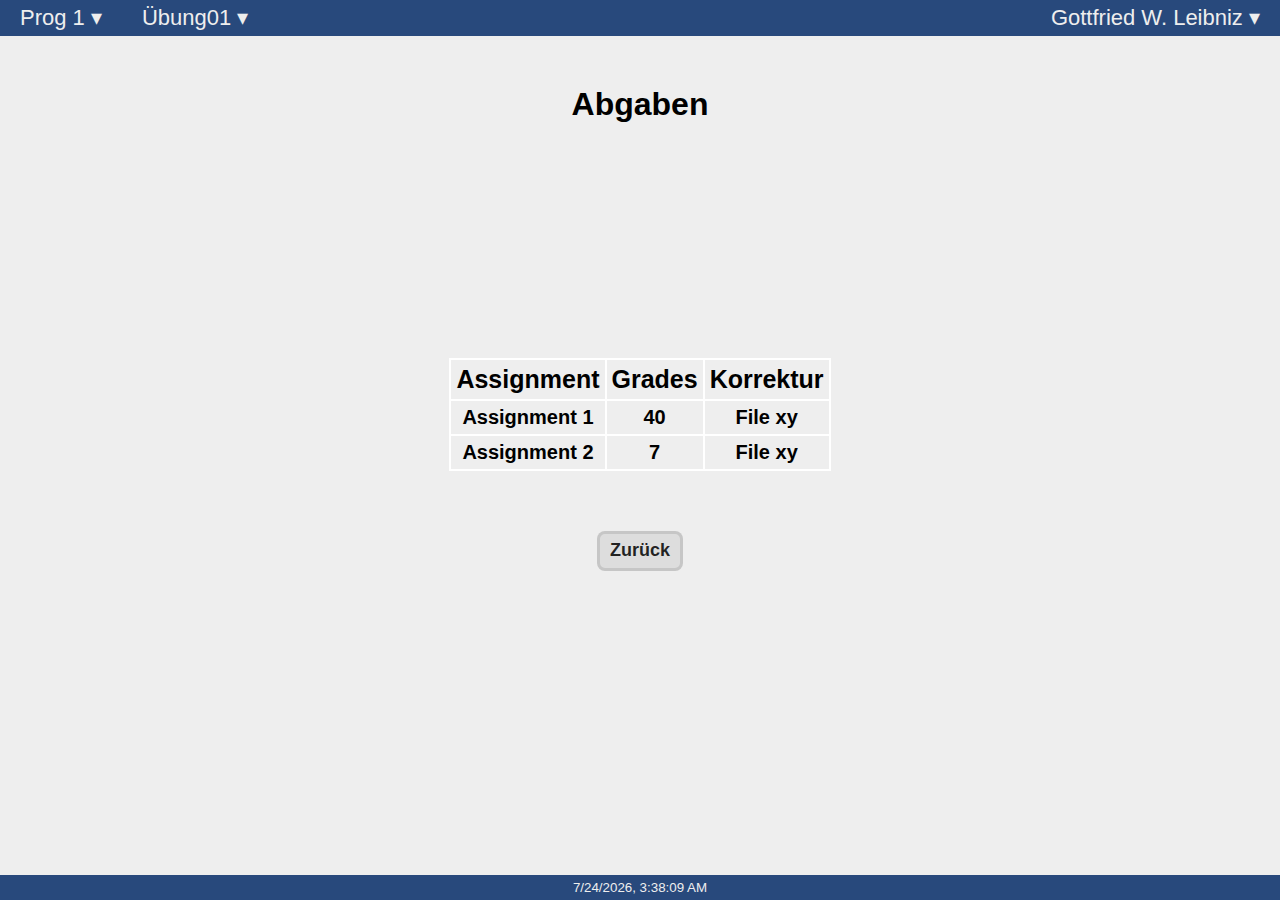
==== student/stud-grade.html @ 167220e3 "add student" ====
<!DOCTYPE html>
<html lang="de">

<head>
    <meta charset="UTF-8">
    <meta name="viewport" content="width=device-width, initial-scale=1.0">
    <title>Assignment System (Student)</title>
    <link rel="stylesheet" href="style.css">
    <script src="script.js" defer></script>
</head>

<body>
    <div class="grid-container">
        <div class="header">
            <div>
                <div class="dropdown" id="course-dropdown">
                    <button class="dropbtn arrow-down dropdown-select">Dropdown
                    </button>
                    <div class="dropdown-content">
                        <a href="#">Prog 1</a>
                        <a href="#">Prog 2</a>
                        <a href="#">GMCI</a>
                    </div>
                </div>
            </div>
            <div>
                <div class="dropdown" id="uebung-nr-dropdown">
                    <button class="dropbtn arrow-down dropdown-select">Dropdown
                    </button>
                    <div class="dropdown-content">
                        <a href="#">Übung01</a>
                    </div>
                </div>
            </div>

            <div class="header-right">
                <div class="dropdown">
                    <button class="dropbtn arrow-down">Dropdown
                    </button>
                    <div class="dropdown-content center">
                        <div>Gottfried W. Leibniz</div>
                        <a href="logout.html">Logout</a>
                    </div>
                </div>
            </div>
        </div>

        <div class="main">
            <div class="section-header">Abgaben</div>
            <div class="center-container">
                <table>
					<tr>
						<th>Assignment</th>
						<th>Grades</th>
						<th>Korrektur</th>
					</tr>
					<tr>
						<td>Assignment 1</td>
						<td>40</td>
						<td>File xy</td>
					</tr>
					<tr>
						<td>Assignment 2</td>
						<td>7</td>
						<td>File xy</td>
					</tr>
				</table>
				<button onclick="window.location='student.html';" id="back-button" class="button">Zurück</button>
			</div>
        </div>
        <div class="footer">
            <small class="curr-time-date center"></small>
        </div>
    </div>
</body>

</html>
---- student/style.css ----
:root {
    --bg-color: #eee;
    --light-bg-color: #ddd;
    --text-color: black;
    --accent-color: #28497c;
    /*studip blue*/
} 

@media (prefers-color-scheme: dark) {
    :root {
        --bg-color: #111;
        --light-bg-color: #222;
        --text-color: white;
    }
}

* {
    box-sizing: border-box;
    /* include margin, border, and padding in size */
    font-family: "Arial Black", sans-serif;
    margin: 0;
}

html,
body {
    height: 100%;
}


.header {
    grid-area: header;
    background-color: var(--accent-color);
}

.header-right {
    margin-left: auto;
}

.left {
    grid-area: left;
    background-color: var(--bg-color);
    color: var(--text-color);
}

.right {
    grid-area: right;
    background-color: var(--bg-color);
    color: var(--text-color);
}

.main {
	grid-area: main;
    background-color: var(--bg-color);
    color: var(--text-color);
}

.footer {
    grid-area: footer;
    background-color: var(--accent-color);
}

.columnDivider {
    grid-area: columnDivider;
    background-color: var(--text-color);
    content: "";
}

.grid-container {
    display: grid;
    grid-template-areas:
        'header header header'
        'main main main'
        'footer footer footer';
    grid-template-rows: auto 1fr auto;
    grid-template-columns: calc(50% - 1.5px) 3px calc(50% - 1.5px);
    gap: 0;
    padding: 0;
    height: 100%;
}

.grid-container>div {
    display: flex;
}

.left,
.right {
    text-align: center;
    flex-direction: column;
    font-size: 32px;
    font-weight: bold;
    height: 100%;
}

.left .section-header,
.right .section-header {
    padding: 50px 10px 10px 10px;
}

.main{
	text-align: center;
    flex-direction: column;
    font-size: 32px;
    font-weight: bold;
    height: 100%;
	padding: 50px 10px 10px 10px;
}

.left>div:not(:first-child),
.right>div:not(:first-child) {
    margin: auto;
    font-size: 18px;
    font-weight: normal;
}

.center-container {
    display: flex;
    flex-direction: column;
    height: 100%;
    width: 100%;
    justify-content: center;
    align-items: center;
}

/* https://getcssscan.com/css-buttons-examples */
.button {
	align-items: center;
    background-color: #fff;
    border: 3px solid rgba(0, 0, 0, 0.1);
    border-radius: .5rem;
    box-shadow: rgba(0, 0, 0, 0.02) 0 1px 3px 0;
    box-sizing: border-box;
    color: rgba(0, 0, 0, 0.85);
    cursor: pointer;
    display: inline-flex;
    font-size: 16pt;
    font-weight: 600;
    justify-content: center;
    line-height: 1.25;
    margin: 0;
    min-height: 5rem;
    padding: calc(.875rem - 1px) calc(1.5rem - 1px);
    position: relative;
    text-decoration: none;
    transition: all 250ms;
    user-select: none;
    -webkit-user-select: none;
    touch-action: manipulation;
    vertical-align: baseline;
    width: auto;	
}


.button:hover,
.button:focus {
    border-color: rgba(0, 0, 0, 0.15);
    box-shadow: rgba(0, 0, 0, 0.1) 0 6px 18px;
    color: rgba(0, 0, 0, 0.65);
}

.button:hover {
    transform: translateY(-1px);
}

.button:active {
    background-color: #F0F0F1;
    border-color: rgba(0, 0, 0, 0.15);
    box-shadow: rgba(0, 0, 0, 0.06) 0 2px 4px;
    color: rgba(0, 0, 0, 0.65);
    transform: translateY(0);
}

@media (prefers-color-scheme: dark) {
    .button {
        box-shadow: rgba(255, 255, 255, 0.02) 0 1px 3px 0;
        border: 3px solid rgba(255, 255, 255, 0.1);
        color: rgba(255, 255, 255, 0.85);
        background-color: #000;
    }

    .button:hover,
    .button:focus {
        border-color: rgba(255, 255, 255, 0.15);
        box-shadow: rgba(255, 255, 255, 0.1) 0 6px 18px;
        color: rgba(255, 255, 255, 0.65);
    }

    .button:active {
        background-color: var(--light-bg-color);
        border-color: rgba(255, 255, 255, 0.15);
        box-shadow: rgba(255, 255, 255, 0.06) 0 2px 4px;
        color: rgba(255, 255, 255, 0.65);
    }
}

#upload-area {
    display: flex;
    border: 2px dashed #aaaaaa;
    border-radius: 15px;
    width: 66%;
    height: 75%;
    margin-top: auto;
    background-color: var(--light-bg-color);
}

#upload-area>form {
    margin: auto;
    position: relative;
    color: var(--text-color);
}

#upload-area>form>div {
    margin-left: auto;
    margin-right: auto;
}

#upload-area>form>label>strong:hover {
    cursor: pointer;
}

#upload-area.drag-over {
    background-color: #eee;
}

.loader {
    width: 25px;
    aspect-ratio: 1;
    display: grid;
    color: #6b6b6b;
    background: radial-gradient(farthest-side, currentColor calc(100% - 3px), #0000 calc(100% - 2px) 0);
    -webkit-mask: radial-gradient(farthest-side, #0000 calc(100% - 7px), #000 calc(100% - 6px));
    border-radius: 50%;
    animation: l19 3s infinite linear;
}

.loader::before,
.loader::after {
    content: "";
    grid-area: 1/1;
    background:
        linear-gradient(currentColor 0 0) center,
        linear-gradient(currentColor 0 0) center;
    background-size: 100% 5px, 5px 100%;
    background-repeat: no-repeat;
}

.loader::after {
    transform: rotate(45deg);
}

@keyframes l19 {
    100% {
        transform: rotate(1turn)
    }
}

.fade {
    opacity: 1;
    transition: opacity 0.25s ease-out;
}

.fade-out {
    opacity: 0;
}


.popup .popuptext {
    visibility: hidden;
    width: 80%;
    min-width: 160px;
    background-color: #555;
    color: #fff;
    text-align: center;
    border-radius: 6px;
    padding: 8px 4px;
    position: absolute;
    z-index: 1;
    bottom: 125%;
    left: 50%;
    margin-left: min(-80px, -40%);
    font-size: 10pt;
}

/* Popup arrow */
.popup .popuptext::after {
    content: "";
    position: absolute;
    top: 100%;
    left: 50%;
    margin-left: -5px;
    border-width: 5px;
    border-style: solid;
    border-color: #555 transparent transparent transparent;
}

.popup .show {
    visibility: visible;
    -webkit-animation: fadeIn 0.5s;
    animation: fadeIn 0.5s
}

@-webkit-keyframes fadeIn {
    from {
        opacity: 0;
    }

    to {
        opacity: 1;
    }
}

@keyframes fadeIn {
    from {
        opacity: 0;
    }

    to {
        opacity: 1;
    }
}

.hide {
    display: none;
}

.inactive {
    opacity: 0.3;
    pointer-events: none;
    transition: opacity 0.3s;
}

#punkte-button {
    margin: auto;
    font-size: 18px;
    min-height: 2.5rem;
    background-color: var(--light-bg-color);
    box-shadow: none;
    padding: calc(.4rem - 1px) calc(0.7rem - 1px);
}

#back-button {
    margin: 60px;
    font-size: 18px;
    min-height: 2.5rem;
    background-color: var(--light-bg-color);
    box-shadow: none;
    padding: calc(.4rem - 1px) calc(0.7rem - 1px);
}

dialog {
    border: none;
    border-radius: 5px;
    box-shadow: 0 0 #0000, 0 0 #0000, 0 25px 50px -12px rgba(0, 0, 0, 0.25);
    padding: 1rem;
    max-width: 400px;
    margin: auto;
    background-color: var(--bg-color);
    color: var(--text-color);
}

dialog>div {
    padding: 10px;
}

@media (prefers-color-scheme: dark) {
    dialog {
        box-shadow: 0 0 #0000, 0 0 #0000, 0 25px 50px -12px rgba(255, 255, 255, 0.25);
    }
}

#punkte-dialog-content {
    width: 100%;
    height: 100%;
    max-height: 100%;
    overflow: scroll;
}

.dialog-close {
    font-size: 10pt;
    min-height: 1rem;
    box-shadow: none;
    padding: calc(.4rem - 1px) calc(0.7rem - 1px);
}

.clickable {
    cursor: pointer;
}

.center {
    margin-left: auto;
    margin-right: auto;
    color: var(--bg-color);
    padding: 5px;
}

/* dropdown */
.dropdown {
    float: left;
    overflow: hidden;
    margin-left: 5px;
    margin-right: 5px;
    padding: 5px;
}

/* Dropdown button */
.dropdown .dropbtn {
    font-size: 22px;
    border: none;
    outline: none;
    color: var(--bg-color);
    padding: 0 10px;
    background-color: inherit;
    font-family: inherit;
    margin: 0;
    width: fit-content;
    text-align: left;
}

.dropdown:hover .dropbtn {
    color: var(--bg-color);
    border-radius: 5px 5px 5px 0;
}

/* triangle */
.dropdown .dropbtn::after {
    content: ' \25be';
}

/* Dropdown content (hidden by default) */
.dropdown-content {
    display: none;
    position: absolute;
    background-color: var(--light-bg-color);
    min-width: 100px;
    width: fit-content;
    max-height: 0;
    height: fit-content;
    overflow: hidden;
    box-shadow: 0px 0px 16px 1px rgba(0, 0, 0, 0.2);
    z-index: 1;
    font-size: 14px;
    border-radius: 0 0 10px 10px;
    margin-top: 0px;
    transition: max-height 300ms;
}

.dropdown:hover>.dropdown-content {
    max-height: max(10%, 250px);
}

@media (prefers-color-scheme: dark) {
    .dropdown-content {
        box-shadow: 0px 0px 16px 1px rgba(255, 255, 255, 0.2);
    }
}

/* Links inside the dropdown */
.dropdown-content a,
.dropdown-content div {
    float: none;
    color: var(--text-color);
    padding: 3px 0;
    margin: 9px 15px;
    text-decoration: none;
    display: block;
    text-align: left;
}

.dropdown-content a:hover {
    padding-left: 6px;
    transition: all 0.2s ease;
}

/* underline */
.dropdown-content a:after {
    display: block;
    content: '';
    transform: scaleX(0);
    transition: transform 250ms ease-in-out;
    border-bottom: 2px solid var(--accent-color);
}

.dropdown-content a:hover:after {
    transform: scaleX(0.9);
}

/* Show the dropdown menu on hover */
.dropdown:hover .dropdown-content {
    display: block;
}

/*Table*/

table{
	
	font-size:20px;
	border-collapse: collapse;
}

th{
	font-size:25px;
}

th, td{
	margin: 0px;
	padding: 5px;
	border: 2px solid white;
}
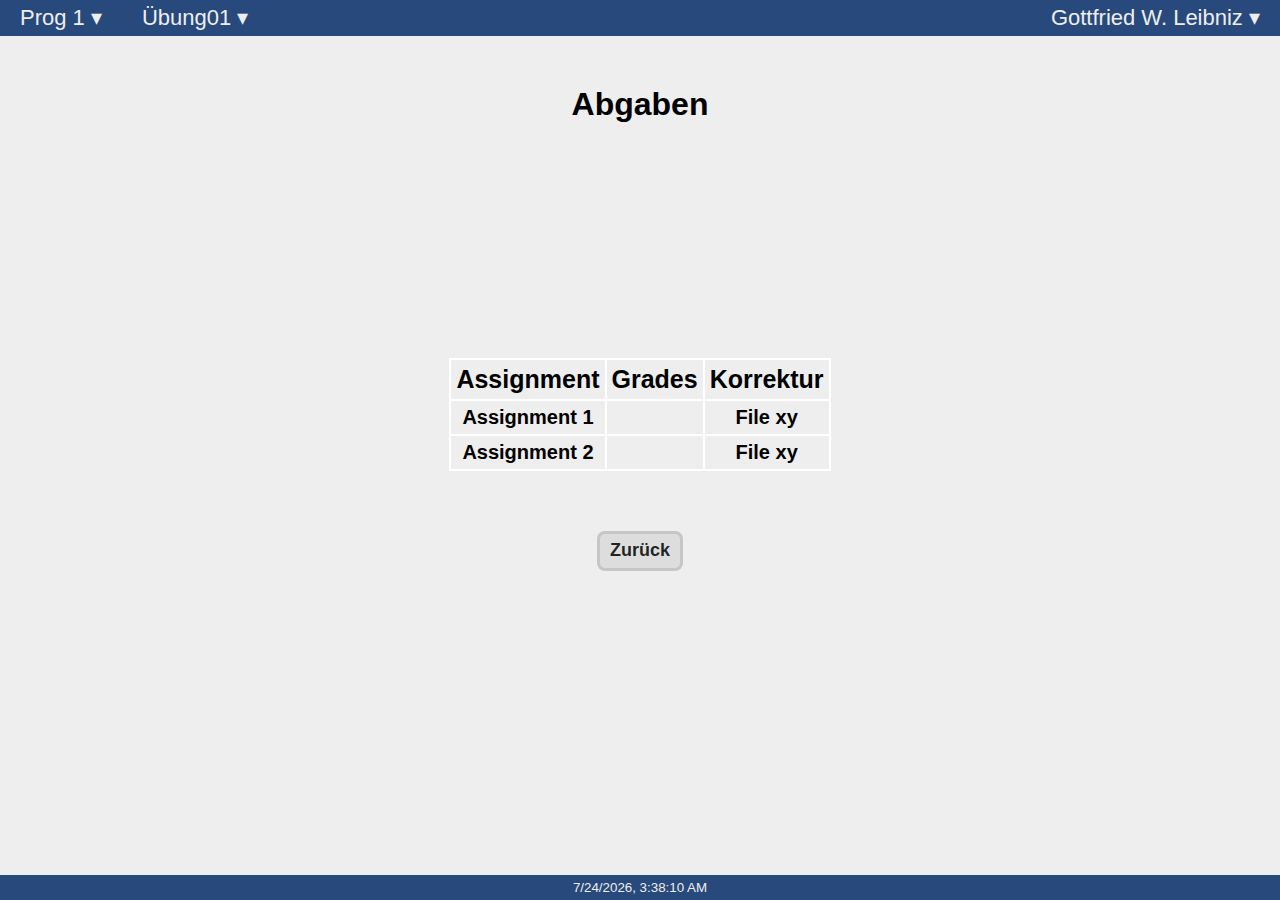
==== commit 7bdb4d6e: "add CouchDB" ====
--- a/student/stud-grade.html
+++ b/student/stud-grade.html
@@ -7,6 +7,7 @@
     <title>Assignment System (Student)</title>
     <link rel="stylesheet" href="style.css">
     <script src="script.js" defer></script>
+	<script type="text/javascript" src="stud.js"></script>
 </head>
 
 <body>
@@ -39,7 +40,9 @@
                     </button>
                     <div class="dropdown-content center">
                         <div>Gottfried W. Leibniz</div>
-                        <a href="logout.html">Logout</a>
+						<a href="../settings.html">Einstellungen</a>
+						<a href="../tutor/tutor.html">Tutor-View</a>
+                        <a href="../logout.html">Logout</a>
                     </div>
                 </div>
             </div>
@@ -56,12 +59,12 @@
 					</tr>
 					<tr>
 						<td>Assignment 1</td>
-						<td>40</td>
+						<td><div id="assignment1"></div></td>
 						<td>File xy</td>
 					</tr>
 					<tr>
 						<td>Assignment 2</td>
-						<td>7</td>
+						<td><div id="assignment2"></div></td>
 						<td>File xy</td>
 					</tr>
 				</table>
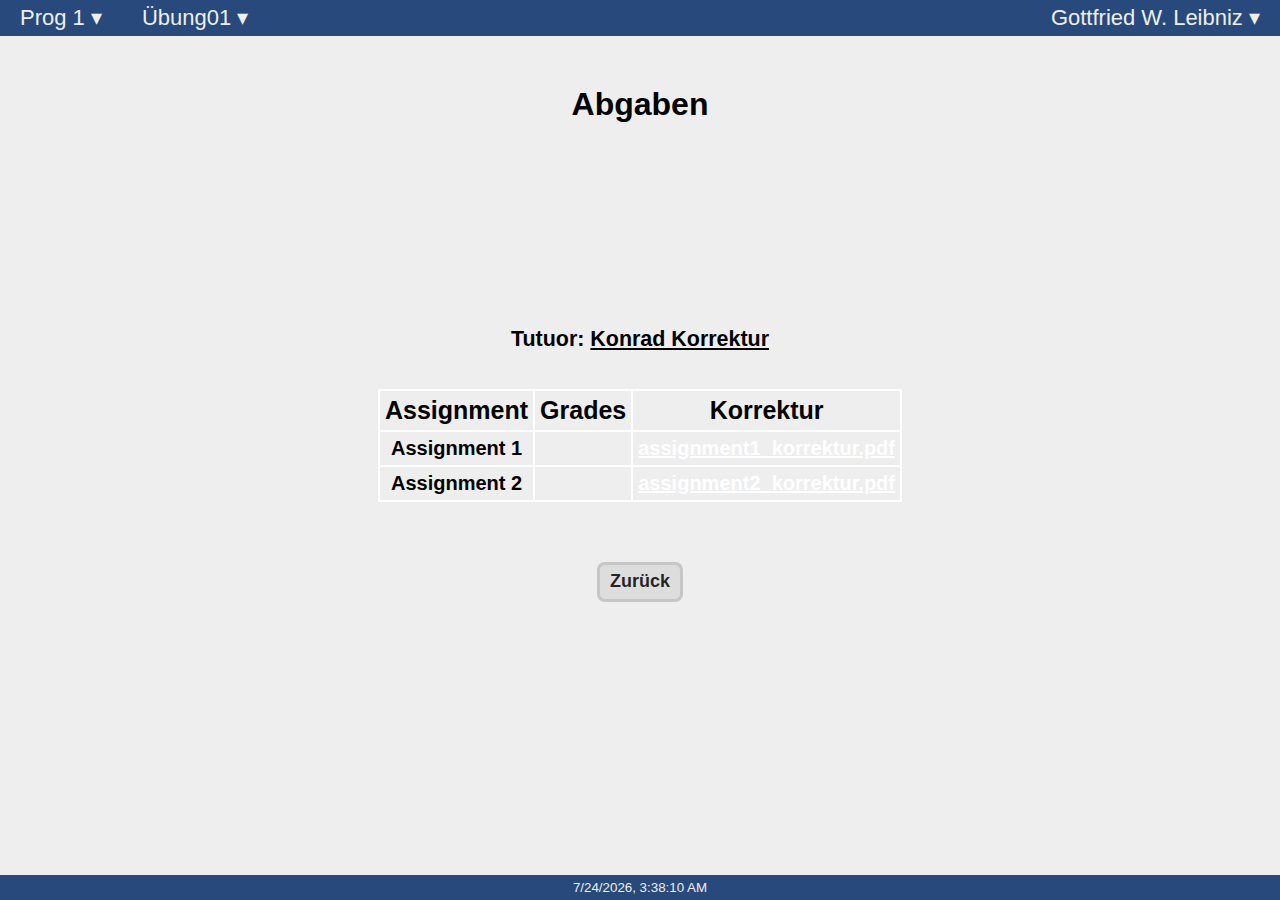
==== commit b87be3fe: "update student" ====
--- a/student/stud-grade.html
+++ b/student/stud-grade.html
@@ -51,6 +51,7 @@
         <div class="main">
             <div class="section-header">Abgaben</div>
             <div class="center-container">
+				<h6>Tutuor: <u onclick="document.getElementById('mail-dialog').showModal()">Konrad Korrektur</u></h6><br>
                 <table>
 					<tr>
 						<th>Assignment</th>
@@ -60,16 +61,27 @@
 					<tr>
 						<td>Assignment 1</td>
 						<td><div id="assignment1"></div></td>
-						<td>File xy</td>
+						<td><a href="Korrektur.pdf" target=”_blank” style="color:#ffffff" >assignment1_korrektur.pdf</a></td>
 					</tr>
 					<tr>
 						<td>Assignment 2</td>
 						<td><div id="assignment2"></div></td>
-						<td>File xy</td>
+						<td><a href="Korrektur.pdf" target=”_blank” style="color:#ffffff" >assignment2_korrektur.pdf</a></td>
 					</tr>
 				</table>
 				<button onclick="window.location='student.html';" id="back-button" class="button">Zurück</button>
 			</div>
+			<dialog id="mail-dialog">
+                    <div id="mail-dialog-content">
+						<form>
+							<h6>Schreiben sie ihren Tutor eine Nachricht</h6><br>
+							<input type="text" placeholder="Betreff"><br/>
+							<textarea type="textarea" placeholder="Nachricht" style="width:400px; height:300px"></textarea><br/>
+						</form> 
+					</div>
+                    <button class="button dialog-close"
+                        onclick="document.getElementById('mail-dialog').close()">Abseden</button>
+                </dialog>
         </div>
         <div class="footer">
             <small class="curr-time-date center"></small>
--- a/student/style.css
+++ b/student/style.css
@@ -351,11 +351,15 @@
     border-radius: 5px;
     box-shadow: 0 0 #0000, 0 0 #0000, 0 25px 50px -12px rgba(0, 0, 0, 0.25);
     padding: 1rem;
-    max-width: 400px;
+    /*max-width: 600px;*/
+	height:50%;
+	width:80%;
     margin: auto;
     background-color: var(--bg-color);
     color: var(--text-color);
-}
+	overflow:hidden;
+}
+
 
 dialog>div {
     padding: 10px;
@@ -373,6 +377,7 @@
     max-height: 100%;
     overflow: scroll;
 }
+
 
 .dialog-close {
     font-size: 10pt;
@@ -505,3 +510,7 @@
 	padding: 5px;
 	border: 2px solid white;
 }
+
+u:hover{
+	cursor:pointer;
+}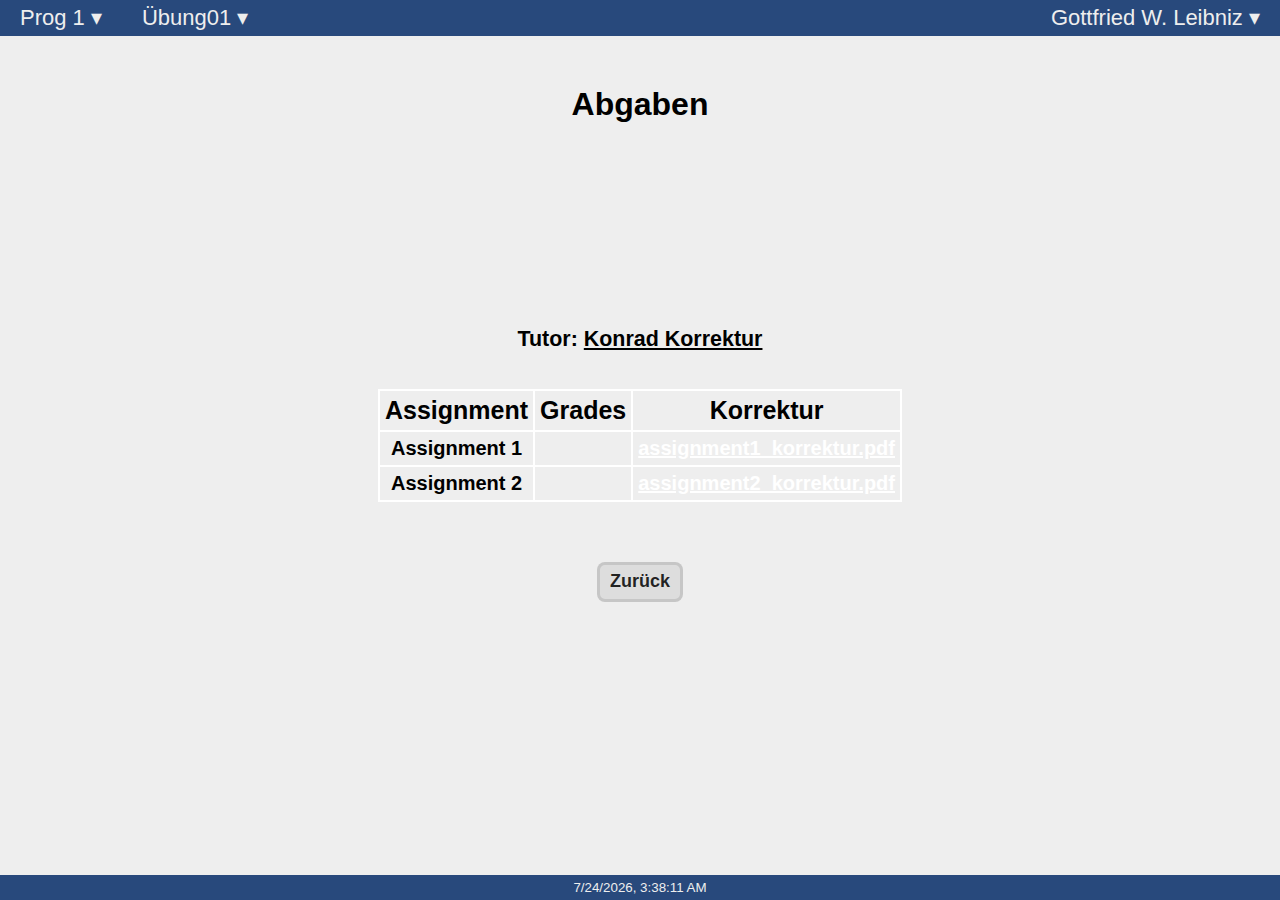
==== commit b4bb8149: "Rechtschreibfehler" ====
--- a/student/stud-grade.html
+++ b/student/stud-grade.html
@@ -51,7 +51,7 @@
         <div class="main">
             <div class="section-header">Abgaben</div>
             <div class="center-container">
-				<h6>Tutuor: <u onclick="document.getElementById('mail-dialog').showModal()">Konrad Korrektur</u></h6><br>
+				<h6>Tutor: <u onclick="document.getElementById('mail-dialog').showModal()">Konrad Korrektur</u></h6><br>
                 <table>
 					<tr>
 						<th>Assignment</th>
@@ -80,7 +80,7 @@
 						</form> 
 					</div>
                     <button class="button dialog-close"
-                        onclick="document.getElementById('mail-dialog').close()">Abseden</button>
+                        onclick="document.getElementById('mail-dialog').close()">Absenden</button>
                 </dialog>
         </div>
         <div class="footer">
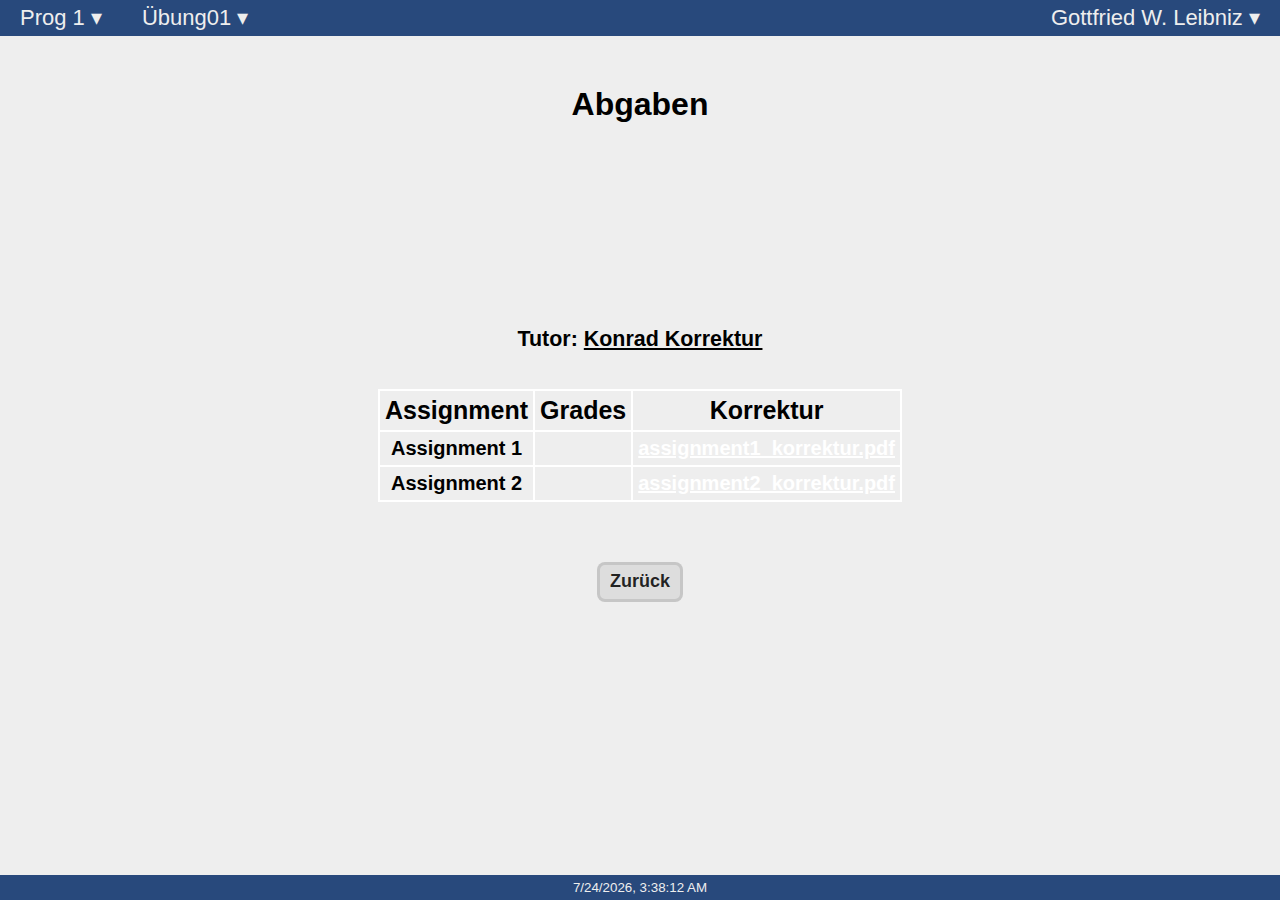
==== commit 865732e4: "Update stud-grade.html" ====
--- a/student/stud-grade.html
+++ b/student/stud-grade.html
@@ -80,7 +80,7 @@
 						</form> 
 					</div>
                     <button class="button dialog-close"
-                        onclick="document.getElementById('mail-dialog').close()">Absenden</button>
+                        onclick="if (confirm('Nachricht abschicken?')) document.getElementById('mail-dialog').close()">Absenden</button>
                 </dialog>
         </div>
         <div class="footer">
@@ -89,4 +89,4 @@
     </div>
 </body>
 
-</html>+</html>
--- a/student/style.css
+++ b/student/style.css
@@ -26,6 +26,9 @@
     height: 100%;
 }
 
+.laufschrift{
+    grid-area: bar;
+}
 
 .header {
     grid-area: header;
@@ -68,10 +71,11 @@
 .grid-container {
     display: grid;
     grid-template-areas:
+        'bar bar bar'
         'header header header'
         'main main main'
         'footer footer footer';
-    grid-template-rows: auto 1fr auto;
+    grid-template-rows: auto auto 1fr auto;
     grid-template-columns: calc(50% - 1.5px) 3px calc(50% - 1.5px);
     gap: 0;
     padding: 0;
@@ -513,4 +517,25 @@
 
 u:hover{
 	cursor:pointer;
+}
+
+#mail-dialog{
+    overflow-y: auto;
+}
+
+/*laufschrift*/
+.laufschrift {
+	grid-area: bar;
+    color: rgb(1,1,1, 1) ;
+	font-size: 25px ;
+	font-weight: 600; 
+    padding-top: 0px ;
+}
+
+
+.laufschrift-chat {
+    color: red ;
+	font-size: 25px ;
+	font-weight: 600; 
+    padding-top: 0px ;
 }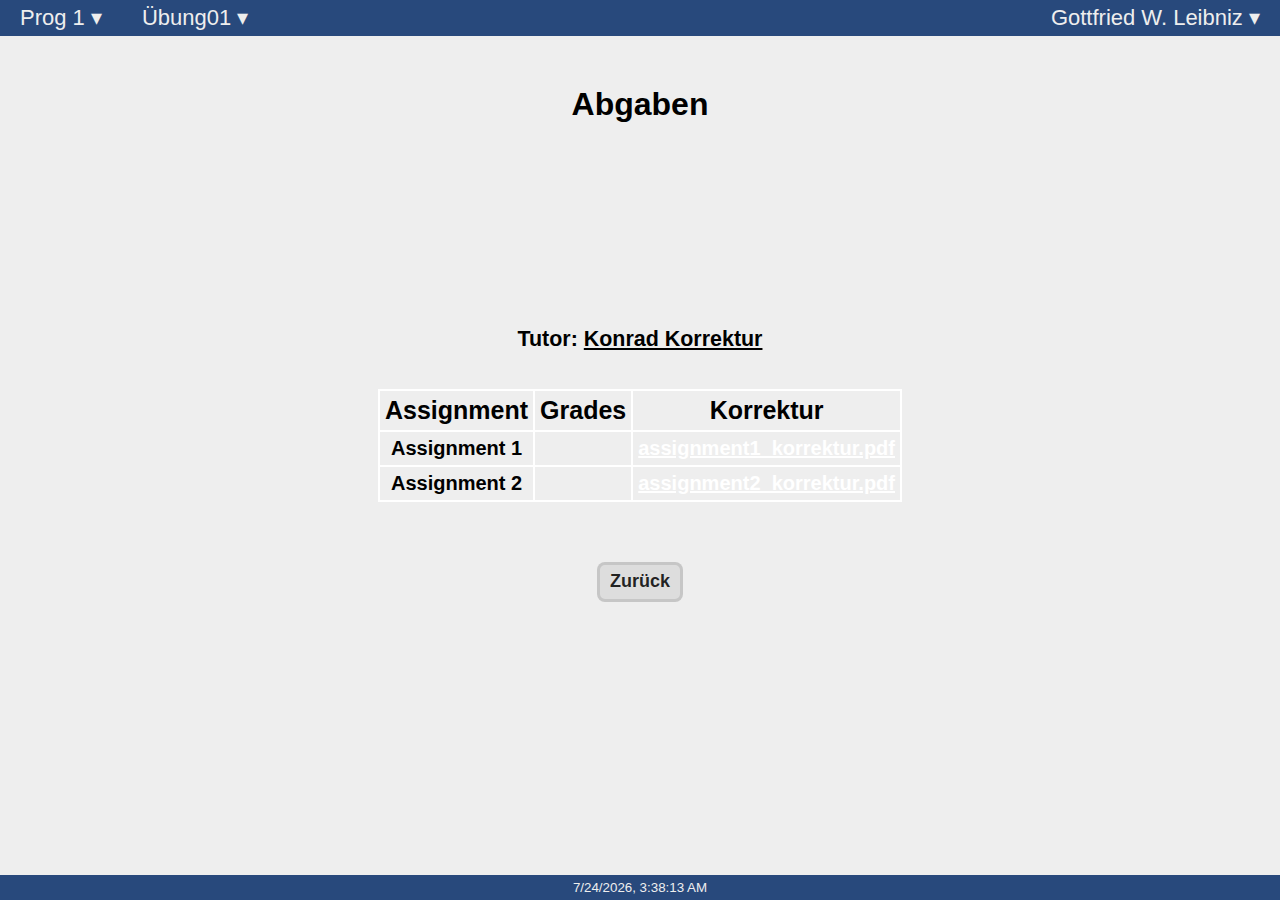
==== commit 41b9122d: "Update stud-grade.html" ====
--- a/student/stud-grade.html
+++ b/student/stud-grade.html
@@ -72,6 +72,7 @@
 				<button onclick="window.location='student.html';" id="back-button" class="button">Zurück</button>
 			</div>
 			<dialog id="mail-dialog">
+			<div class="close" onclick="document.getElementById('mail-dialog').close()">&cross;</div>
                     <div id="mail-dialog-content">
 						<form>
 							<h6>Schreiben sie ihren Tutor eine Nachricht</h6><br>
